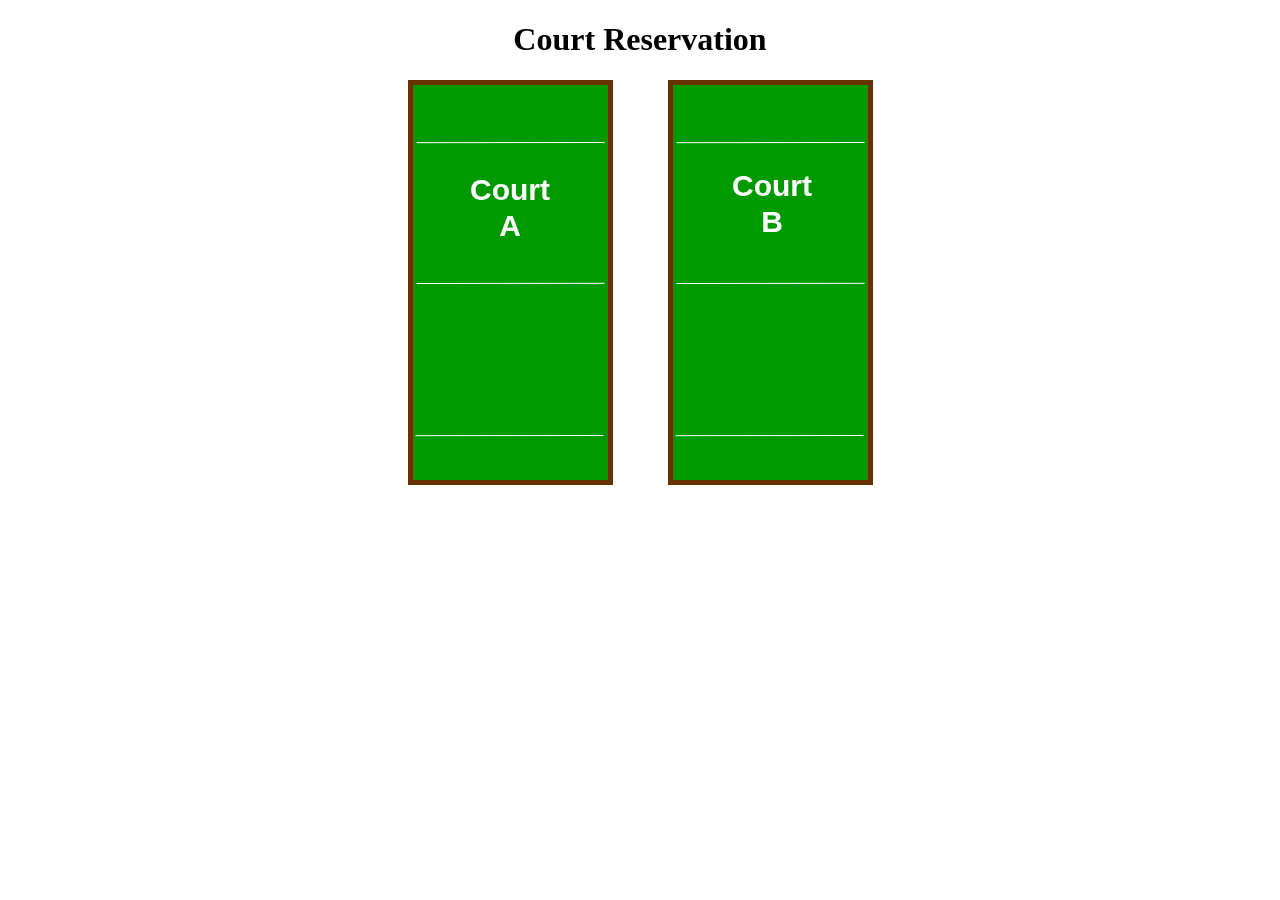
==== booking.html @ bb687218 "Simplified court reservation page" ====
<!DOCTYPE html>
<html lang="en">
<head>
    <meta charset="UTF-8">
    <meta http-equiv="X-UA-Compatible" content="IE=edge">
    <meta name="viewport" content="width=device-width, initial-scale=1.0">
    <title>Booking</title>
    <link rel="stylesheet" href="assets/style.css">
</head>
<h1>Court Reservation</h1>
<body>
<div class="image-container">
    <map name="image-map">
        <area target="_self" alt="CourtA" title="Court A" href="https://calendar.google.com/calendar/u/0/appointments/schedules/AcZssZ0a7iK7LhBQufGC4ic2FAWnVccbf6g3lVY748QzYTDpmbLmBYFLm7zIu96vuQWmEPj9Sx0zZ_K5" coords="6,7,200,401" shape="rect">
        <area target="_self" alt="CourtB" title="Court B" href="https://calendar.google.com/calendar/u/0/appointments/schedules/AcZssZ0GIET_DiajF9Eyax9TKb60niUQTFfnz8kUexK8uBsuAulkkyZr9k80soNlng4CVkAOhUdxNgeV" coords="268,6,457,396" shape="rect">
    </map>

    <img src="assets/BocceCourts.png" usemap="#image-map">
</div>
</body>
</html>
---- assets/style.css ----
/* style.css */

body{
margin: 0px;
}
main{
margin-left: 20px;
margin-right: 20px;
}
h1{
text-align: center;
}
.navbar ul{
list-style-type: none;
background-color: hsl(0, 0%, 25%);
padding: 0px;
margin: 0px;
overflow: hidden;
}
.navbar a{
color: white;
text-decoration: none;
padding: 4px;
display: block;
text-align: center;
}
.navbar {
background-color: hsl(0, 0%, 10%);
}

.navbar li{
float: left;
}

td{
    padding: 10px;
}

/* CSS */
.signupButton {
background-color: gray;
border: 1px solid transparent;
border-radius: 3px;
box-shadow: rgba(255, 255, 255, .4) 0 1px 0 0 inset;
box-sizing: border-box;
color: #fff;
cursor: pointer;
display: inline-block;
font-family: -apple-system,system-ui,"Segoe UI","Liberation Sans",sans-serif;
font-size: 23px;
font-weight: 400;
line-height: 1.15385;
margin: 0;
outline: none;
padding: 8px .8em;
position: relative;
text-align: center;
text-decoration: line-through;
user-select: none;
-webkit-user-select: none;
touch-action: manipulation;
vertical-align: baseline;
white-space: nowrap;
width: 150px;
height: 60px;
}
.strikethrough {
  text-decoration: line-through;
}
/*
.signupButton:hover,
.signupButton:focus {
background-color: #07c;
}

.signupButton:focus {
box-shadow: 0 0 0 4px rgba(0, 149, 255, .15);
}

.signupButton:active {
background-color: #0064bd;
box-shadow: none;
}
*/

.alert {
  padding: 20px;
  background-color: #ff9800;
  color: white;
}

.warning-box {
    background-color: #fef9e7; /* Light yellow background */
    border-left: 4px solid #f1c40f; /* Yellow left border */
    color: #9a7d0a; /* Darker yellow text color */
    padding: 16px; /* Spacing inside the box */
    margin: 15px 0; /* Spacing around the box */
    border-radius: 4px; /* Slightly rounded corners */
    display: flex; /* Helps align content and optional icons */
    align-items: center;
}

.warning-box strong {
    margin-right: 10px; /* Space between the "Warning!" text and the paragraph */
}

iframe {
    overflow-y: hidden;
}

iframe[seamless] {
    border: none;
    width: 100%;
    height: 80px;
}

.bottom {
    position: relative;
    bottom: 2px;
    left: 1px;
    font-size: 12px;
}

.slides {
  color: #0056b3;
  text-decoration: underline;
  text-decoration-thickness: 2px;
  text-underline-offset: 3px;
  transition: all 0.2s ease-in-out;
  font-size: 2rem;
}

.slides:hover {
  color: #0077cc;
  text-decoration-thickness: 3px;
  text-underline-offset: 5px;
}

.image-container {
  display: flex;
  justify-content: center;
  align-items: center;
}

img {
  max-width: 100%;
  height: auto;
}
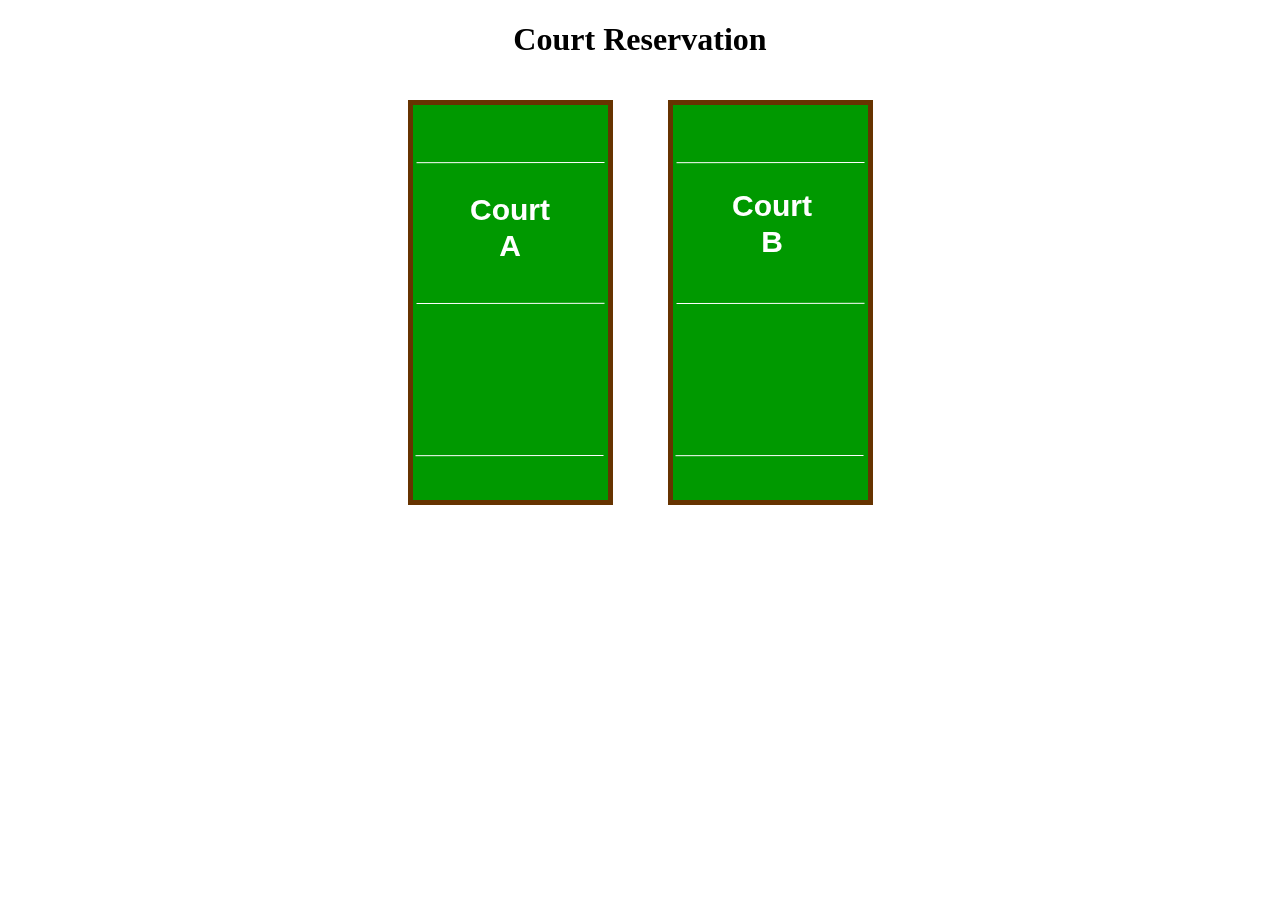
==== commit 566e897e: "menu icons changed back to 32 x 32. Added margins to booking image" ====
--- a/booking.html
+++ b/booking.html
@@ -15,7 +15,7 @@
         <area target="_self" alt="CourtB" title="Court B" href="https://calendar.google.com/calendar/u/0/appointments/schedules/AcZssZ0GIET_DiajF9Eyax9TKb60niUQTFfnz8kUexK8uBsuAulkkyZr9k80soNlng4CVkAOhUdxNgeV" coords="268,6,457,396" shape="rect">
     </map>
 
-    <img src="assets/BocceCourts.png" usemap="#image-map">
+    <img src="assets/BocceCourts.png" usemap="#image-map" alt="courtsMap" style="margin:20px">
 </div>
 </body>
 </html>
--- a/assets/style.css
+++ b/assets/style.css
@@ -109,7 +109,7 @@
     overflow-y: hidden;
 }
 
-iframe[seamless] {
+.seamless {
     border: none;
     width: 100%;
     height: 80px;
@@ -146,4 +146,9 @@
 img {
   max-width: 100%;
   height: auto;
+}
+
+img.menuIcon {
+  width: 32px;
+  height: 32px;
 }
